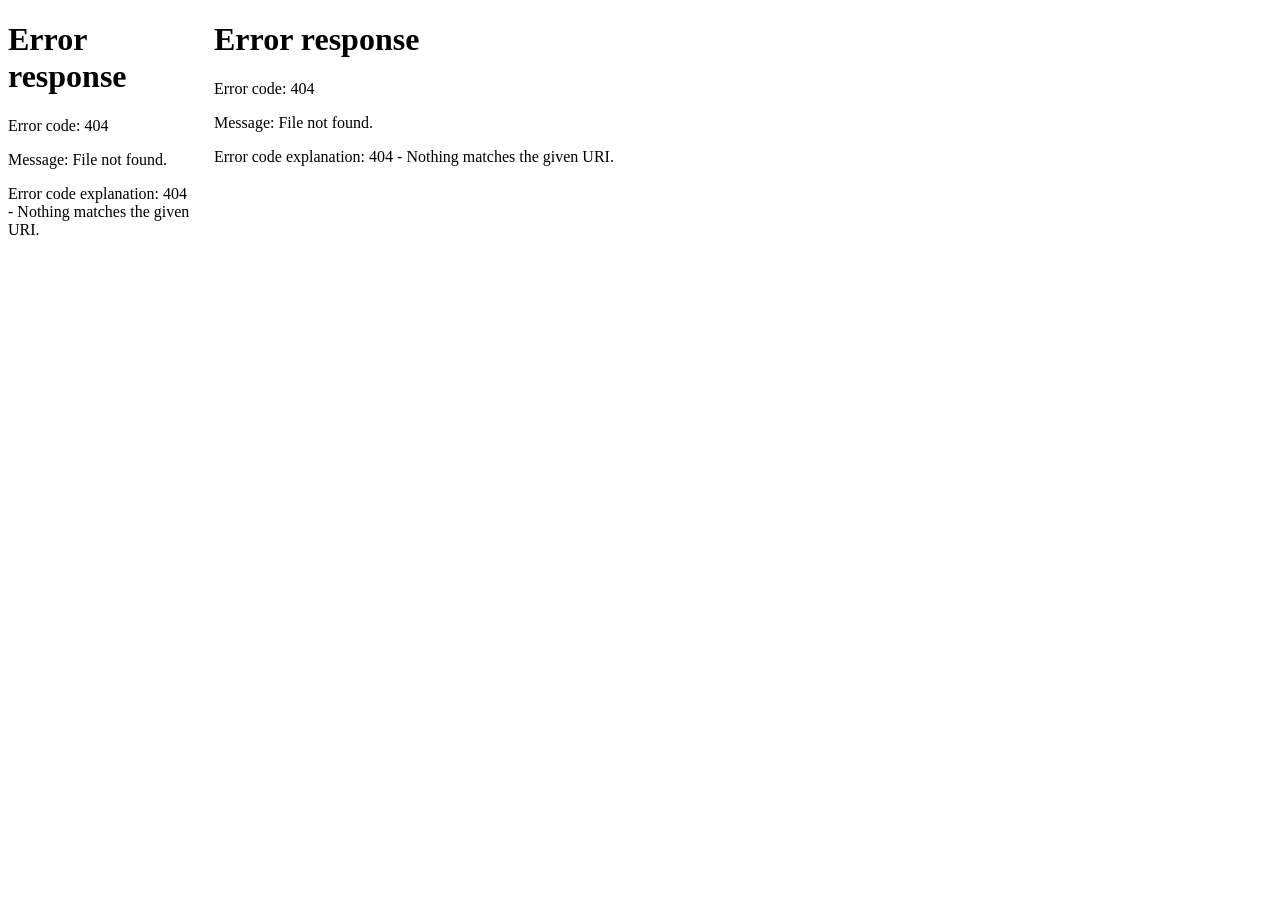
==== template/FANCY/INDEX.HTML @ bfba5468 "add template files" ====
<html>
<meta http-equiv="content-type" content="text/html; charset=utf8">
<head><title>SYMPliK RANGEHOOD - Oracle Database Object Documentation Tool</title></head>
  <frameset cols="200px,*">
    <frame src="DBOBJECT/MENU.XML" name="menu" scrolling="auto" frameborder="no" framespacing="0" border="0"/>
    <frame src="DBOBJECT/DBOBJECTS.XML" name="main" scrolling="auto" frameborder="no" framespacing="0" border="0"/>
  </frameset>
</html>
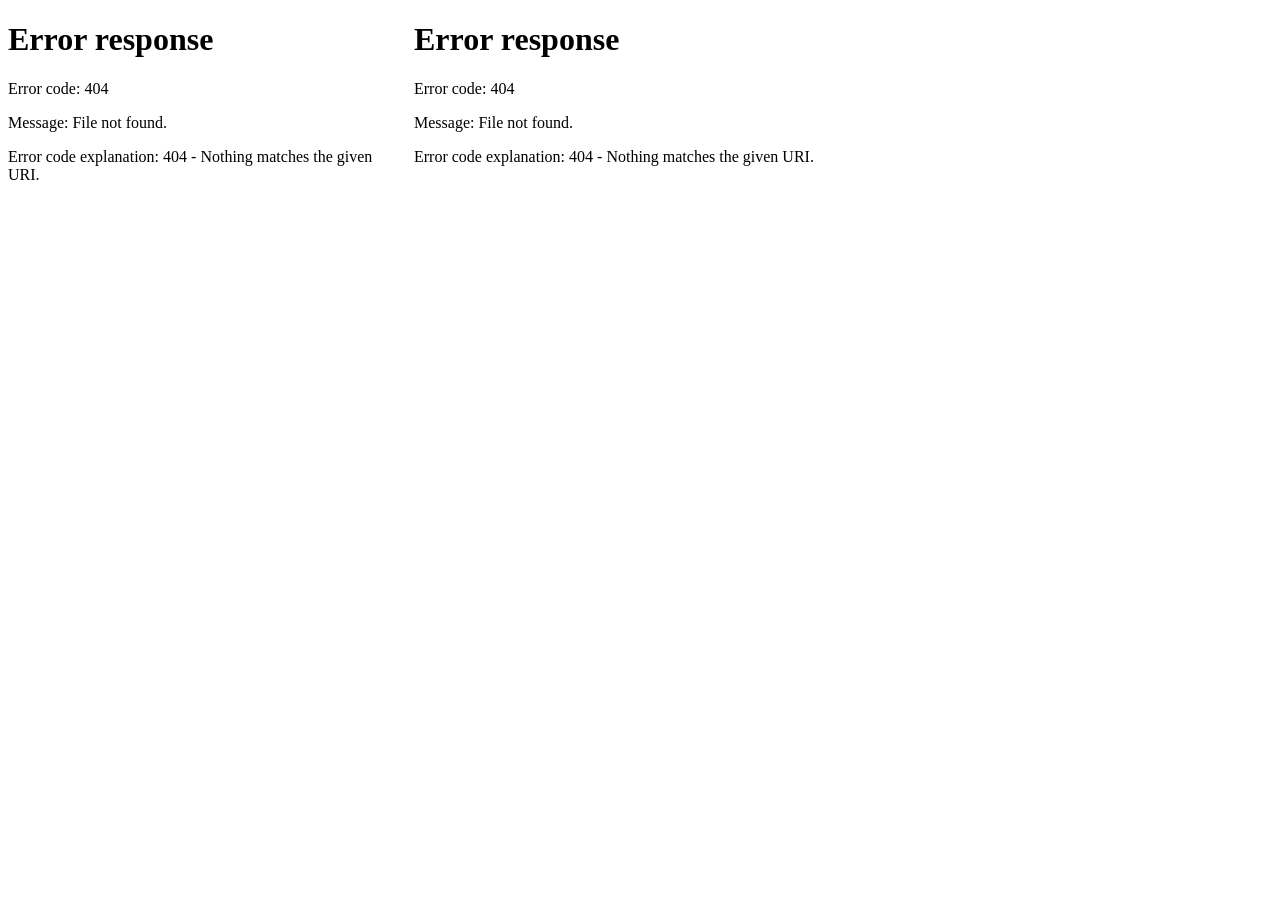
==== commit 299c3bbf: "version 2" ====
--- a/template/FANCY/INDEX.HTML
+++ b/template/FANCY/INDEX.HTML
@@ -1,8 +1,10 @@
 <html>
-<meta http-equiv="content-type" content="text/html; charset=utf8">
-<head><title>SYMPliK RANGEHOOD - Oracle Database Object Documentation Tool</title></head>
-  <frameset cols="200px,*">
-    <frame src="DBOBJECT/MENU.XML" name="menu" scrolling="auto" frameborder="no" framespacing="0" border="0"/>
-    <frame src="DBOBJECT/DBOBJECTS.XML" name="main" scrolling="auto" frameborder="no" framespacing="0" border="0"/>
+  <meta http-equiv="content-type" content="text/html; charset=utf8">
+  <head>
+    <title>${title}</title>
+  </head>
+  <frameset cols="400px,*">
+    <frame src="DBOBJECT/MENU.HTML" name="menu" scrolling="auto" frameborder="no" framespacing="0" border="0"/>
+    <frame src="DBOBJECT/DBOBJECTS.HTML" name="main" scrolling="auto" frameborder="no" framespacing="0" border="0"/>
   </frameset>
 </html>
